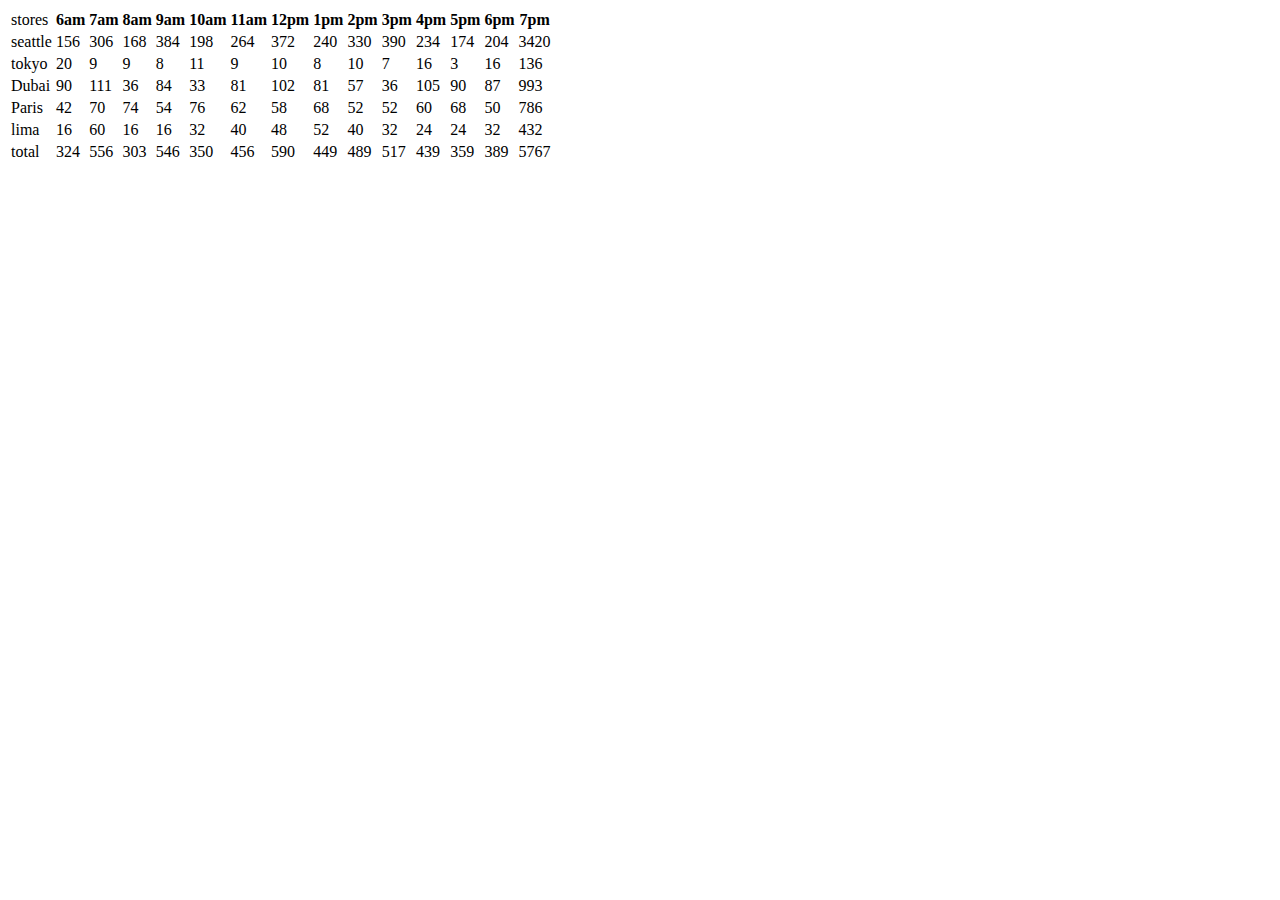
==== sales.html @ 54945d57 "footer location" ====
<!DOCTYPE html>
<html lang="en">
<head>
    <meta charset="UTF-8">
    <meta http-equiv="X-UA-Compatible" content="IE=edge">
    <meta name="viewport" content="width=device-width, initial-scale=1.0">
    <title>sales report</title>
</head>
<body>
    <main id="mainelement">
        <table id="tableID"></table>
    </main>
    <script src="js/app.js"></script>
</body>
</html>
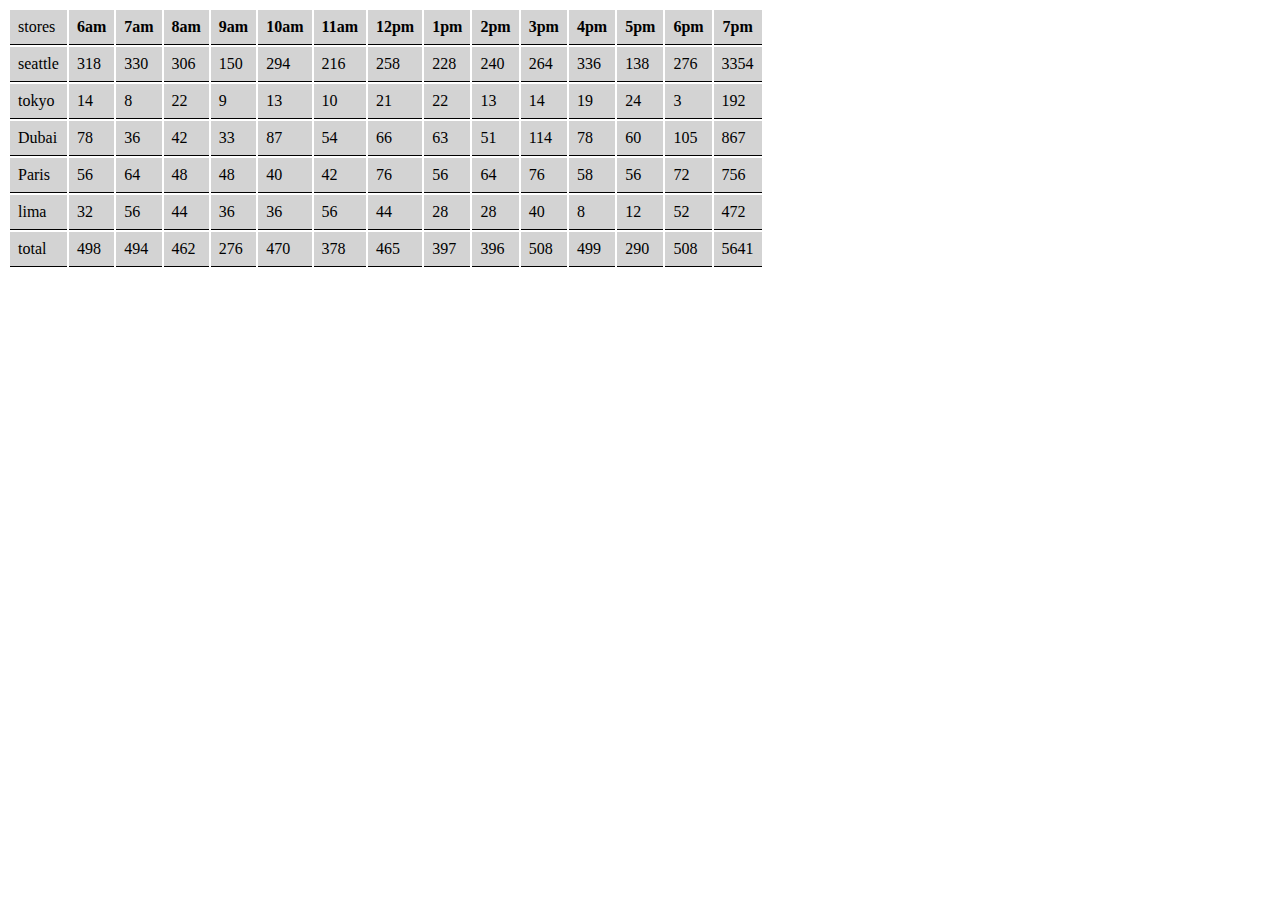
==== commit 315a2e75: "add css" ====
--- a/sales.html
+++ b/sales.html
@@ -5,6 +5,7 @@
     <meta http-equiv="X-UA-Compatible" content="IE=edge">
     <meta name="viewport" content="width=device-width, initial-scale=1.0">
     <title>sales report</title>
+    <link href="css/style.css" rel="stylesheet"/>
 </head>
 <body>
     <main id="mainelement">
--- a/css/style.css
+++ b/css/style.css
@@ -0,0 +1,12 @@
+th,td{
+    padding: 8px;
+    border-bottom: 1px solid;
+    background-color:lightgray;
+}
+
+tables{
+    text-align: center;
+    width: 100%;
+    margin-top: 5%;
+
+}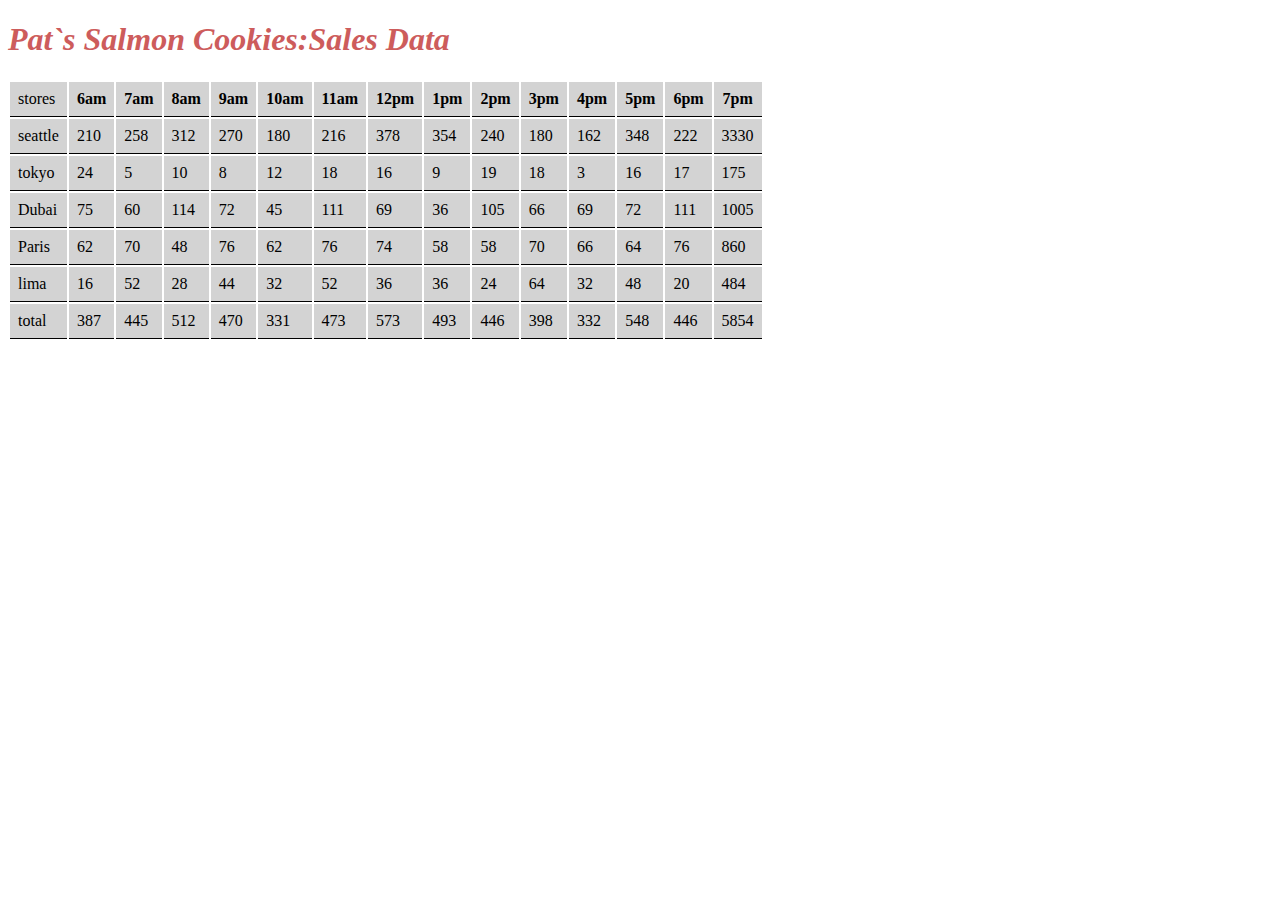
==== commit 0d7cef82: "add h1" ====
--- a/sales.html
+++ b/sales.html
@@ -8,6 +8,7 @@
     <link href="css/style.css" rel="stylesheet"/>
 </head>
 <body>
+    <h1>Pat`s Salmon Cookies:Sales Data</h1>
     <main id="mainelement">
         <table id="tableID"></table>
     </main>
--- a/css/style.css
+++ b/css/style.css
@@ -1,3 +1,7 @@
+h1{
+    color: indianred;
+    font-style: oblique;
+}
 th,td{
     padding: 8px;
     border-bottom: 1px solid;
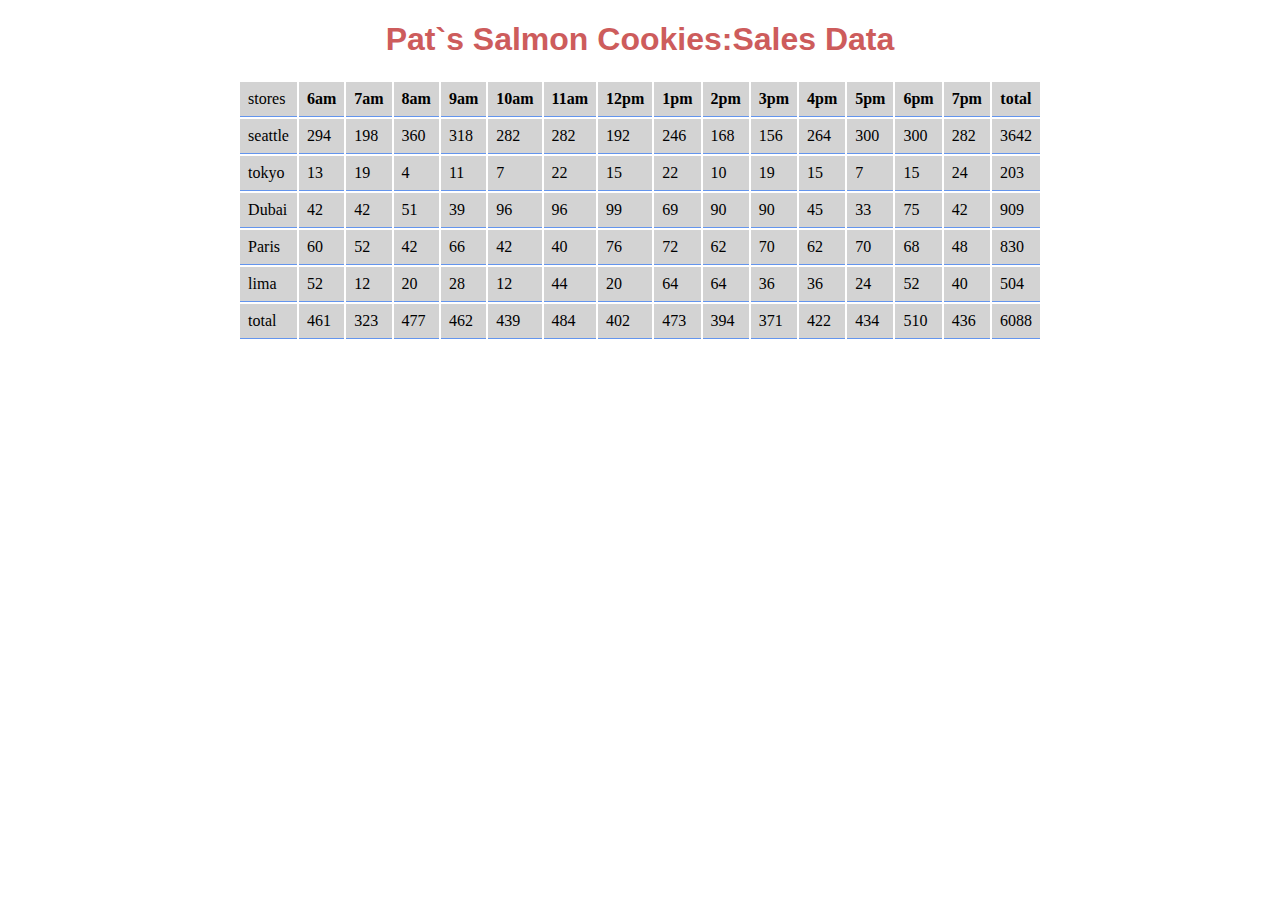
==== commit df9a9a03: "lab 8 styling" ====
--- a/sales.html
+++ b/sales.html
@@ -10,7 +10,7 @@
 <body>
     <h1>Pat`s Salmon Cookies:Sales Data</h1>
     <main id="mainelement">
-        <table id="tableID"></table>
+        <table id="tableID",align="center"></table>
     </main>
     <script src="js/app.js"></script>
 </body>
--- a/css/style.css
+++ b/css/style.css
@@ -1,10 +1,26 @@
 h1{
+    font-family: Verdana, Geneva, Tahoma, sans-serif;
     color: indianred;
-    font-style: oblique;
+    text-align: center;
+}
+a:visited{
+    color: green;
+}
+a{
+    font-size: 30px;
+}
+ul div{
+    font-family: Verdana, Geneva, Tahoma, sans-serif;
+    font-weight: 500;
+    font-size: 30px;
+}
+
+img{
+    border-radius: 50%;
 }
 th,td{
     padding: 8px;
-    border-bottom: 1px solid;
+    border-bottom: 1px solid cornflowerblue;
     background-color:lightgray;
 }
 
@@ -12,5 +28,16 @@
     text-align: center;
     width: 100%;
     margin-top: 5%;
+    font-family: Verdana, Geneva, Tahoma, sans-serif;
+}
+button:hover{
+    color: green;
+}
+footer{
+    text-align: center;
 
+}
+table{
+    margin-left: auto;
+    margin-right: auto;
 }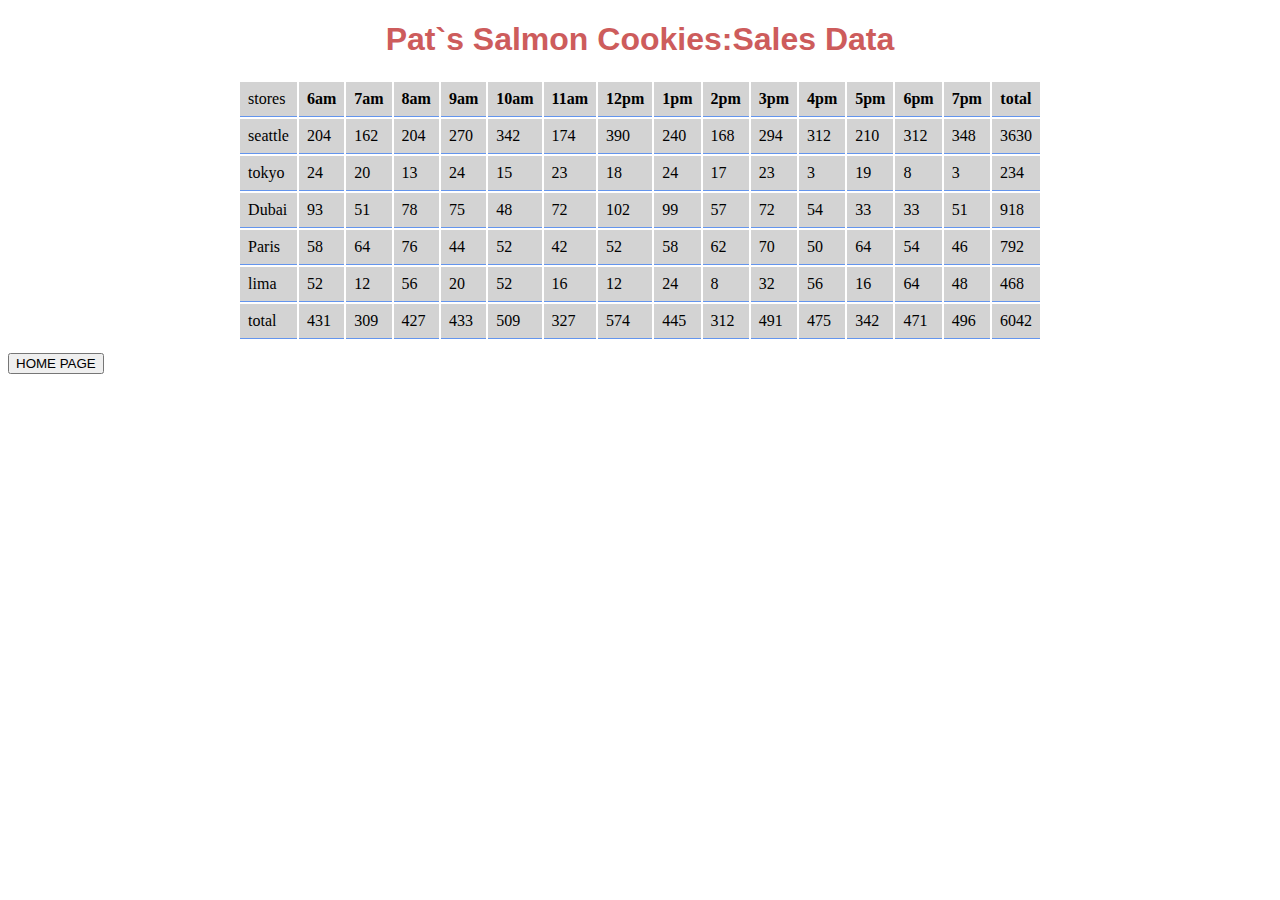
==== commit 3aa4b8a9: "add button" ====
--- a/sales.html
+++ b/sales.html
@@ -10,7 +10,8 @@
 <body>
     <h1>Pat`s Salmon Cookies:Sales Data</h1>
     <main id="mainelement">
-        <table id="tableID",align="center"></table>
+        <table id="tableID"></table>
+        <a href="index.html"><button>HOME PAGE</button></a>
     </main>
     <script src="js/app.js"></script>
 </body>
--- a/css/style.css
+++ b/css/style.css
@@ -40,4 +40,7 @@
 table{
     margin-left: auto;
     margin-right: auto;
+}
+.button{
+    
 }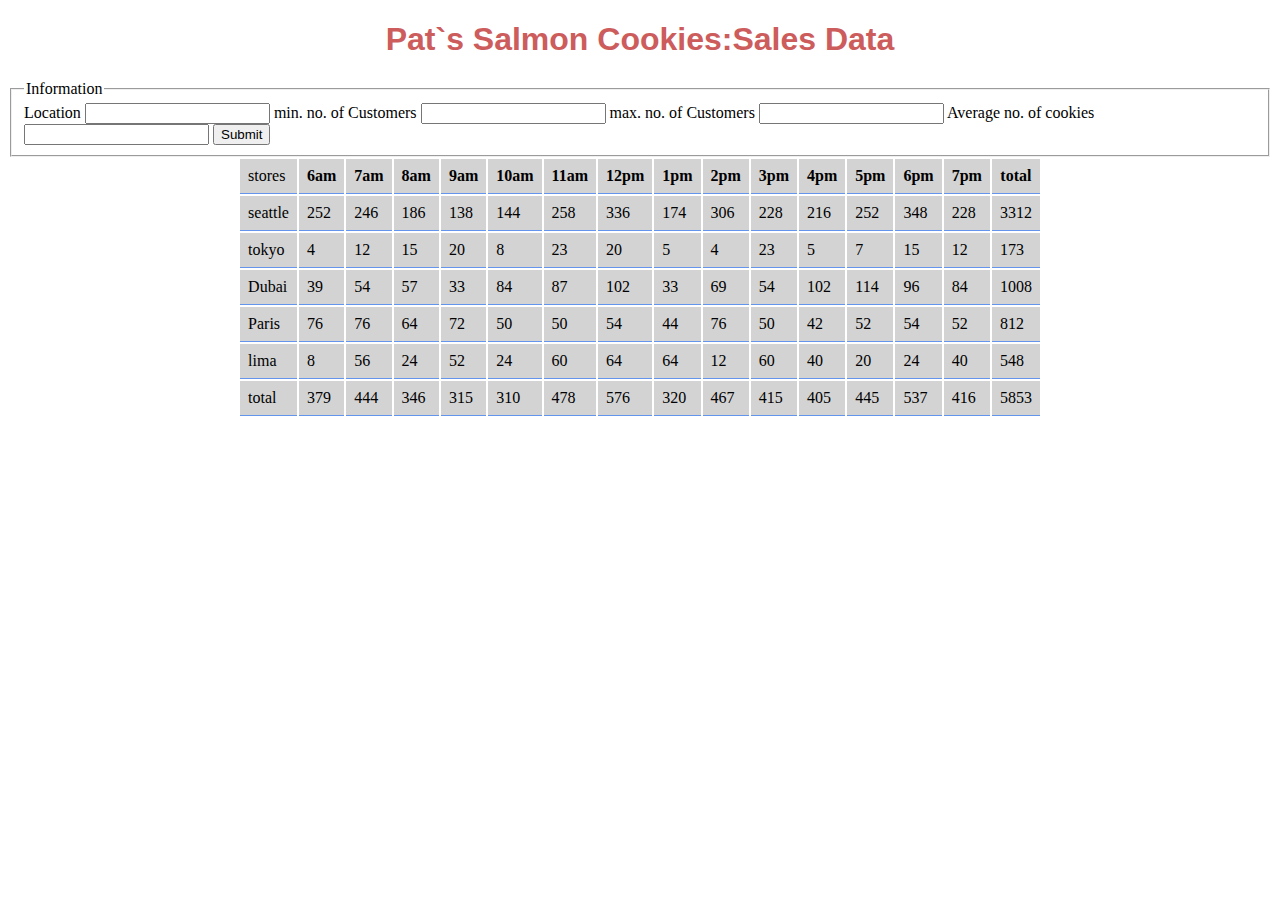
==== commit a102bfcc: "remove wrong code" ====
--- a/sales.html
+++ b/sales.html
@@ -8,10 +8,28 @@
     <link href="css/style.css" rel="stylesheet"/>
 </head>
 <body>
+    
     <h1>Pat`s Salmon Cookies:Sales Data</h1>
+    <form id="storeform">
+        <fieldset>
+            <legend>Information</legend>
+            <label for="storeName">Location</label>
+            <input type="text" id="storeName" required/>
+            
+            <label for="mincust">min. no. of Customers</label>
+            <input type="number" id="mincust" required/>
+            
+            <label for="maxcust">max. no. of Customers</label>
+            <input type="number" id="maxcust" required/>
+            
+            <label for="avgcook">Average no. of cookies</label>
+            <input type="number" id="avgcook" step="0.01" required/>
+            
+            <input type="submit"value="Submit"/>
+        </fieldset>
+    </form>
     <main id="mainelement">
-        <table id="tableID"></table>
-        <a href="index.html"><button>HOME PAGE</button></a>
+        <table id="tableID",align="center"></table>
     </main>
     <script src="js/app.js"></script>
 </body>
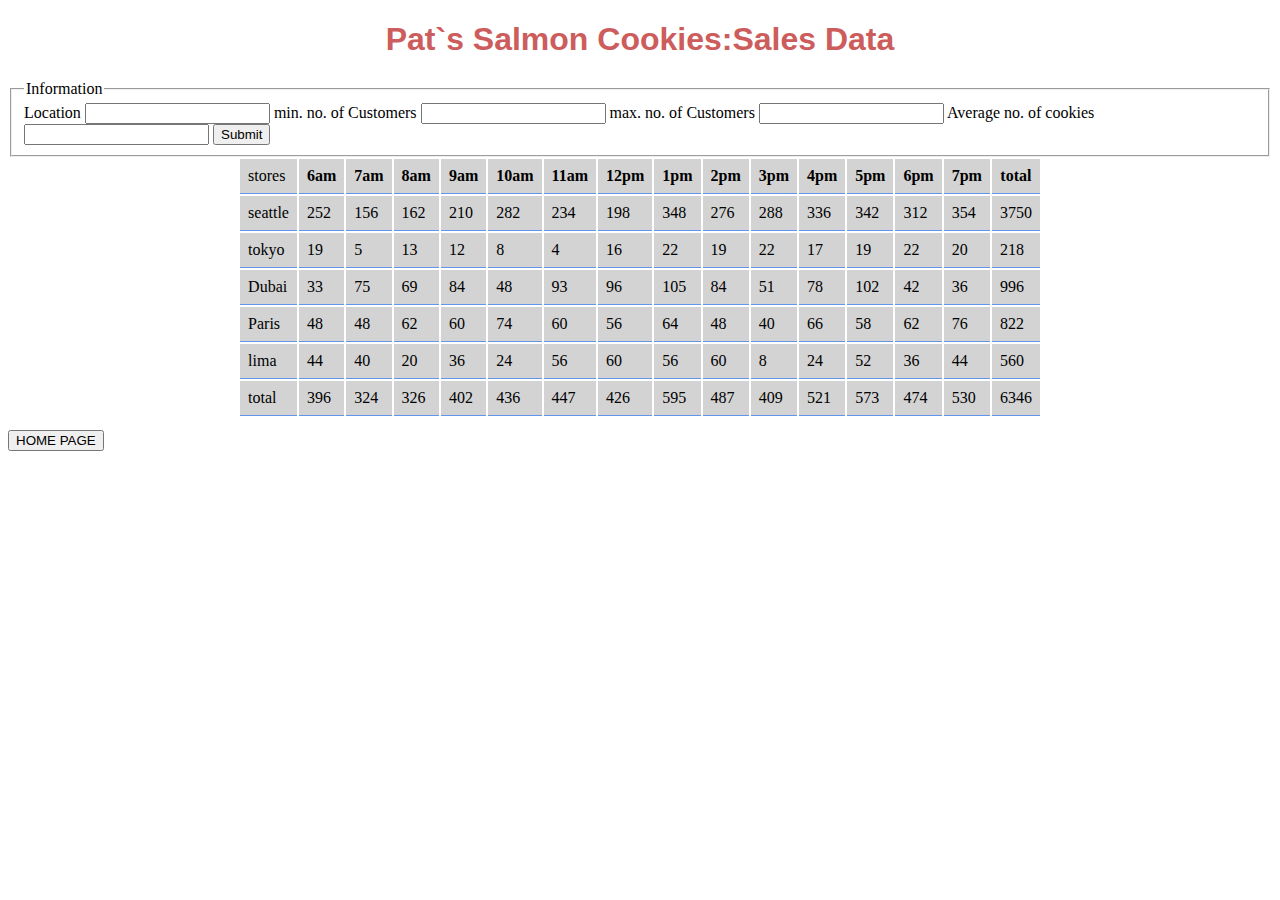
==== commit 95b9c8d0: "Merge pull request #6 from sarazwairi/class09-forms" ====
--- a/sales.html
+++ b/sales.html
@@ -29,7 +29,8 @@
         </fieldset>
     </form>
     <main id="mainelement">
-        <table id="tableID",align="center"></table>
+        <table id="tableID"></table>
+        <a href="index.html"><button>HOME PAGE</button></a>
     </main>
     <script src="js/app.js"></script>
 </body>
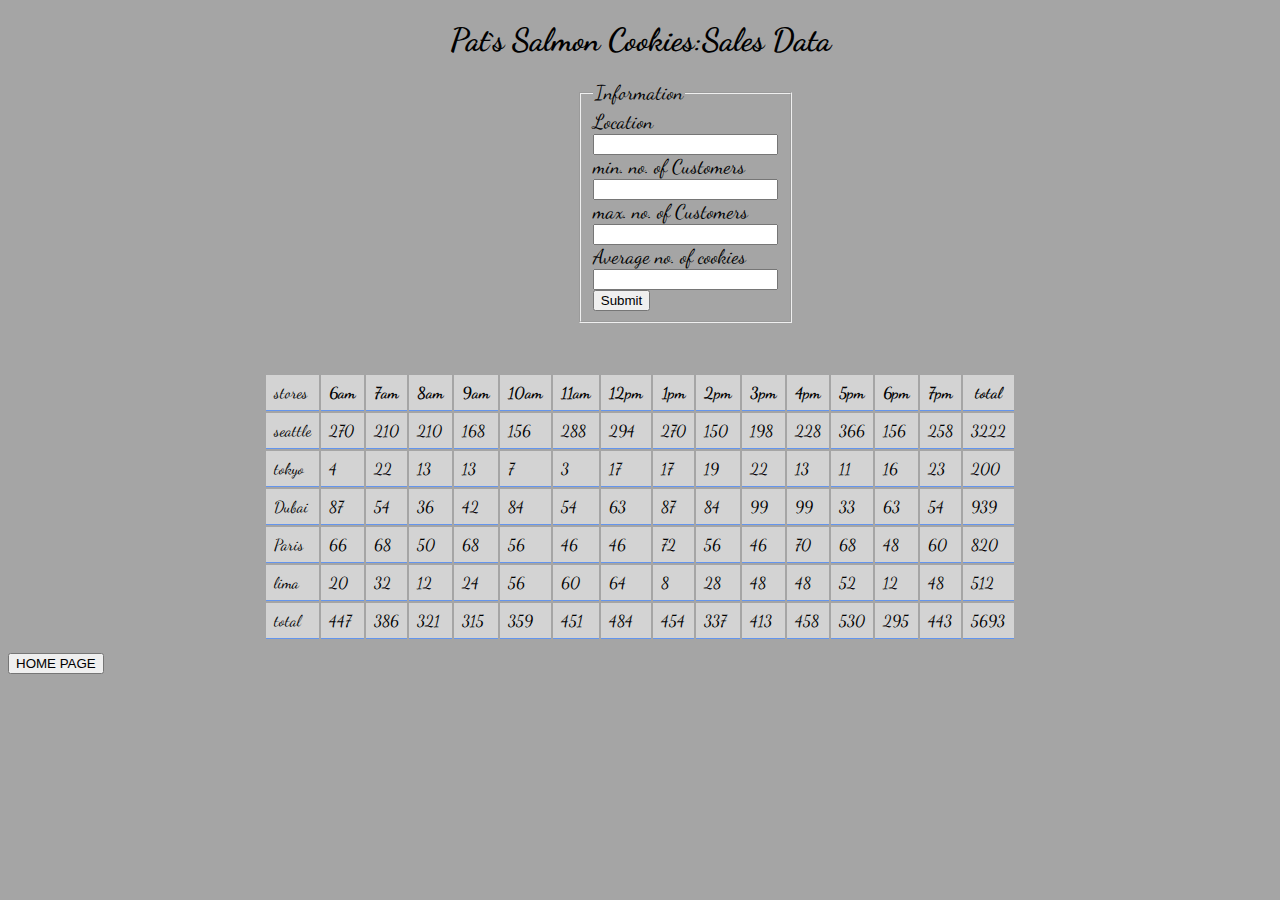
==== commit d02a41e0: "css" ====
--- a/sales.html
+++ b/sales.html
@@ -6,22 +6,24 @@
     <meta name="viewport" content="width=device-width, initial-scale=1.0">
     <title>sales report</title>
     <link href="css/style.css" rel="stylesheet"/>
+  
+    <link href="https://fonts.googleapis.com/css2?family=Dancing+Script:wght@600&display=swap" rel="stylesheet">
 </head>
 <body>
     
-    <h1>Pat`s Salmon Cookies:Sales Data</h1>
+    <h1 >Pat`s Salmon Cookies:Sales Data</h1>
     <form id="storeform">
         <fieldset>
             <legend>Information</legend>
             <label for="storeName">Location</label>
             <input type="text" id="storeName" required/>
-            
+            <br/>
             <label for="mincust">min. no. of Customers</label>
             <input type="number" id="mincust" required/>
-            
+            <br/>
             <label for="maxcust">max. no. of Customers</label>
             <input type="number" id="maxcust" required/>
-            
+            <br/>
             <label for="avgcook">Average no. of cookies</label>
             <input type="number" id="avgcook" step="0.01" required/>
             
--- a/css/style.css
+++ b/css/style.css
@@ -1,26 +1,54 @@
+
+body{
+    background-color:rgb(165, 165, 165);
+    font-family: 'Dancing Script', cursive;
+}
+header h1{
+    font-family: 'Dancing Script', cursive;
+    color:black;
+    text-align: center;
+    font-size: 40px;
+    font-weight: 100;
+}
 h1{
-    font-family: Verdana, Geneva, Tahoma, sans-serif;
-    color: indianred;
     text-align: center;
 }
-a:visited{
-    color: green;
+h2{
+    color: rgp(99,51,100);
+    font-style: normal;
+    font-size: 40px;
+    font-family: 'Dancing Script', cursive;
+    margin-left: 50px;
+
 }
 a{
     font-size: 30px;
+    font-family: Arial, Helvetica, sans-serif;
+    color:darkslateblue;
 }
 ul div{
-    font-family: Verdana, Geneva, Tahoma, sans-serif;
+    font-family: 'Times New Roman', Times, serif;
     font-weight: 500;
-    font-size: 30px;
+    font-size: 40px;
+    color: darkmagenta;
 }
 
 img{
     border-radius: 50%;
+    position: relative;
+    animation-name: example;
+    animation-duration: 2s;
+    animation-direction: reverse;
+
+}
+@keyframes example{
+    0%{left:0px;top:0px}
+    100%{left:500px;top:0px}
 }
 th,td{
+    border-bottom: 1px solid rgb(39,28,28);
     padding: 8px;
-    border-bottom: 1px solid cornflowerblue;
+    border-bottom: 1px solid rgb(100, 149, 237);
     background-color:lightgray;
 }
 
@@ -28,10 +56,10 @@
     text-align: center;
     width: 100%;
     margin-top: 5%;
-    font-family: Verdana, Geneva, Tahoma, sans-serif;
+   
 }
 button:hover{
-    color: green;
+    color: rgb(161, 124, 156);
 }
 footer{
     text-align: center;
@@ -41,6 +69,15 @@
     margin-left: auto;
     margin-right: auto;
 }
-.button{
-    
-}+#storeform{
+    margin-left: 45%;
+    margin-right: 50%;
+    padding-bottom: 50px;
+}
+legend{
+    font-size: 20px;
+}
+label{
+    font-size: 20px;
+}
+
